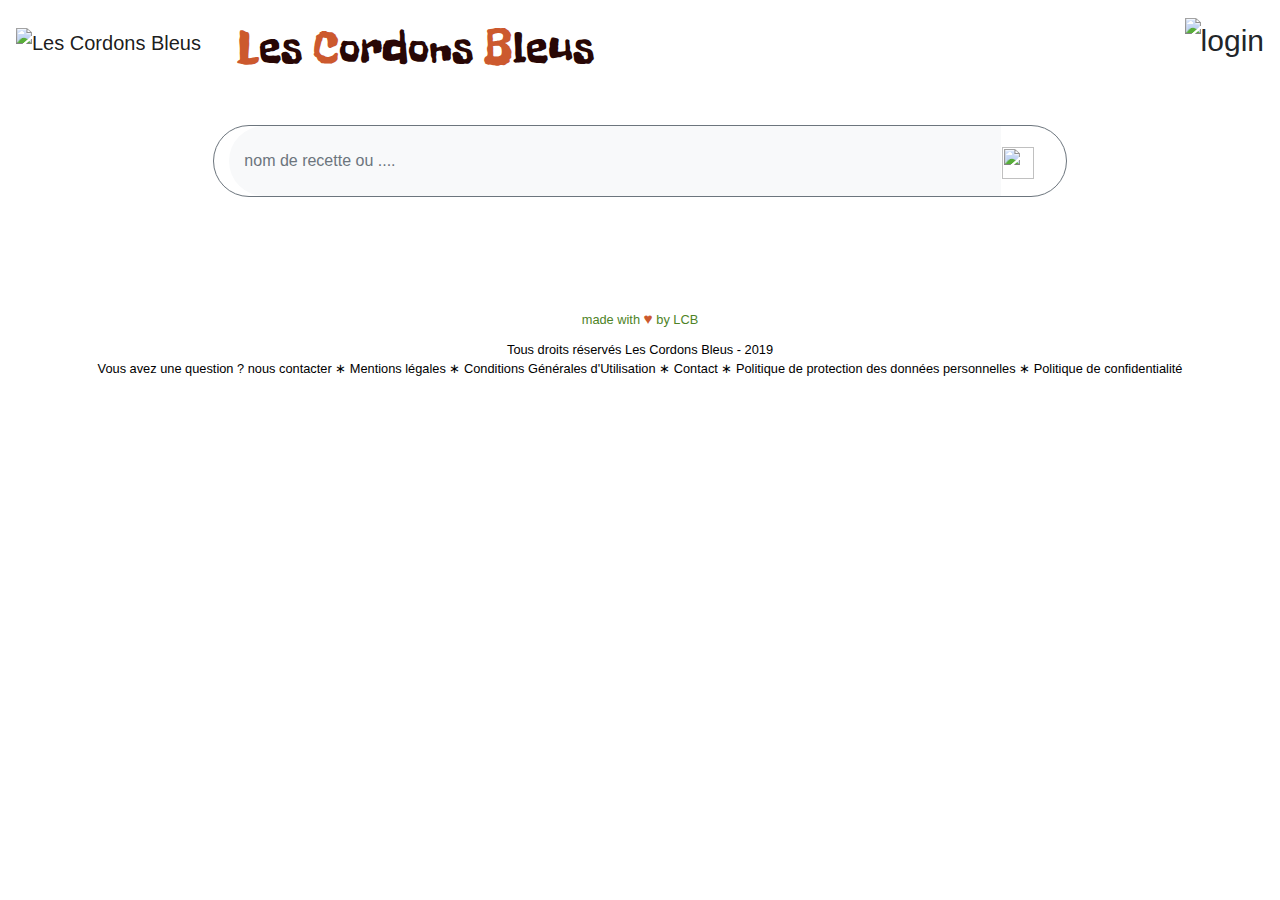
==== src/main/resources/static/index.html @ 360e73ad "modification bouton searchbar ancienne version" ====
﻿<!doctype html>
<html lang="fr">

<head>
    <meta charset="utf-8">
    <meta name="viewport" content="width=device-width, initial-scale=1, shrink-to-fit=no">
    <link rel="stylesheet" href="https://stackpath.bootstrapcdn.com/bootstrap/4.3.1/css/bootstrap.min.css"
          integrity="sha384-ggOyR0iXCbMQv3Xipma34MD+dH/1fQ784/j6cY/iJTQUOhcWr7x9JvoRxT2MZw1T" crossorigin="anonymous">
    <link rel="stylesheet" type="text/css" href="style.css">
    <script src="https://code.jquery.com/jquery-3.4.1.js"
            integrity="sha256-WpOohJOqMqqyKL9FccASB9O0KwACQJpFTUBLTYOVvVU="
            crossorigin="anonymous"></script>
     <script src="javascriptLCB.js"></script> 
      <!-- Font -->
	<link rel="stylesheet" href="https://fonts.googleapis.com/css?family=Font+Name">
	<style>@import url('https://fonts.googleapis.com/css?family=Amaranth|Baloo|Cairo|Freckle+Face|Itim&display=swap');</style>

	<title>Les Cordons Bleus</title>
</head>

<body>

     <!-- NAVBAR top -->
     <nav class="navbar navbartop navbar-expand-sm navbar-light">
         <a href="index.html" class="navbar-brand">
             <img src="./images/logo.png" height="70" class="logoLCB" alt="Les Cordons Bleus">
             <span class="LCB align-middle"><span class="LCB_letter">L</span>es <span class="LCB_letter">C</span>ordons <span class="LCB_letter">B</span>leus</span>
         </a>
         <div class="collapse navbar-collapse" id="navbarCollapse">
             <div class="navbar-nav ml-auto" id="open_menu_nav">
                 <img src="./images/menu1.png" class="logoMenu" height="60" alt="login" style="font-size:30px;cursor:pointer" onclick="openNav()">
             </div>
         </div>
	     <!-- MENU caché -->
	     <div id="mySidenav" class="sidenav">
	        <hr class="barreMenu"/>
	  		<a href="javascript:void(0)" class="closebtn" onclick="closeNav()">&times;</a>
	  		<a href="index.html" id="accueil">Accueil</a>
	        <a href="javascript:update('mes_recettes');">Mes recettes</a>
	        <a href="javascript:update('mes_favoris');">Mes favoris</a>
	        <a href="">Paramètres</a>
	        <a href="connexion.html" id="bouton_connexion">Connexion</a>            
	        <a href="javascript:deconnexion()" id="bouton_deconnexion">Deconnexion</a>
		</div>
	 </nav>
	 <!--  
       s<!-- Recherche -->
        <div class="input-group bar col-md-8 col-sm-10 row border border-secondary rounded-pill mx-auto" style="height: 8vh">
            <input type="search" placeholder="nom de recette ou ...." aria-describedby="button-addon1"
                class="search_bar form-control border-0 bg-light mx-auto" style="height:100%" id="search">
            <button id="button-addon1" type="submit" class="btn btn-link text-primary m-0" onclick="search()">
                <img class="search_icon p-0 m-0" src="https://img.icons8.com/cotton/25/000000/search--v5.png">
            </button>
        </div>

        <!-- LISTE DES RECETTES -->
        <div class="container recettes containerRecettes">
            <div class="row recettesRow" id="card-deck">
            
            </div>
        </div>

        <!-- Footer en mode Desktop-->
        <div class="footerDesktop">
            <div class="footertext1">made with <span class="love">♥</span> by LCB
            </div>
            <div class="footertext-links">
                <p>Tous droits réservés Les Cordons Bleus - 2019</br>
                    Vous avez une question ? <a href="">nous contacter</a> ∗
                    <a href="">Mentions légales</a> ∗
                    <a href="">Conditions Générales d'Utilisation</a> ∗
                    <a href="">Contact</a> ∗
                    <a href="">Politique de protection des données personnelles</a> ∗
                    <a href="">Politique de confidentialité</a>
                </p>
            </div>
        </div>
        <!-- Navbar bottom format mobile xs -->
        <nav class="navbar navbarbottom fixed-bottom navbar-light bg-light">
            <a href="index.html" class="nav-item nav-link"><img src="./images/nav_home.png" height="40" alt="login"></a>
            <a href="#" class="nav-item nav-link"><img src="./images/nav_heart.png" height="40" alt="login"></a>
            <a href="connexion.html" class="nav-item nav-link"><img src="./images/nav_user.png" height="40" alt="login"></a>
            <a href="#" class="nav-item nav-link"><img src="./images/nav_engrenage.png" height="45" alt="login"></a>
        </nav>



        
        <script src="https://stackpath.bootstrapcdn.com/bootstrap/4.3.1/js/bootstrap.min.js"
            integrity="sha384-JjSmVgyd0p3pXB1rRibZUAYoIIy6OrQ6VrjIEaFf/nJGzIxFDsf4x0xIM+B07jRM"
            crossorigin="anonymous"></script>
    </body>

    <script>
    	image();
        $("#menu_navigation").hide();   
    </script>


</html>
---- src/main/resources/static/style.css ----
/* NavBars */
@media (max-width: 575.98px) { 
    .logoMenu{
        visibility: hidden;
    }
    .LCB{
		margin-left:10px;	
		font-size:1.5em;
	}
    .footerDesktop{
        visibility: hidden;
    }  
}
@media (min-width: 576px) { 
    .navbarbottom{
        visibility: hidden;
    }
}
@import url('https://fonts.googleapis.com/css?family=Amaranth|Baloo|Cairo|Freckle+Face|Itim&display=swap');
/*
font-family: 'Righteous', cursive;
font-family: 'Freckle Face', cursive;
font-family: 'Itim', cursive;
font-family: 'Cairo', sans-serif;
font-family: 'Amaranth', sans-serif;
font-family: 'Baloo', cursive;
*/
/*
color:rgb(113, 137, 91);
color:rgb(239, 101, 55);
color:rgb(159, 82, 40);
marron
color:rgb(40, 7, 5);
vert
color:rgb(78, 131, 38);
orange
color:rgb(204, 89, 46);
*/
.logoLCB{
	padding-bottom:10px;
}
.LCB{
	margin-left:30px;	
	color:rgb(40, 7, 5);
	font-size:2.3em;
	font-family: 'Freckle Face', cursive;
}
.LCB_letter{
	color:rgb(204, 89, 46) !important;
}
.logoMenu:hover{
	width:62px;
	height:62px;

}
h1{
	font-family: "Gill Sans", sans-serif;
	color:rgb(204, 89, 46);
    text-align: center;
    font-size: 3em;
    margin: 1em;
}
h2{
	color:rgb(40, 7, 5) !important;
	font-size: 1.5em;
}
/* Footer Desktop */
.footertext1{
    margin-top: 50px;
    font-size: 0.8em;
    text-align: center;
    color:rgb(78, 131, 38);
}
.footertext-links{
    margin-top: 10px;
    font-size: 0.8em;
    text-align: center;
    color:black;
}
.footertext-links a:link, a:visited, a:focus {
    text-decoration:none;
    color:black;
}
.love{
	color:rgb(204, 89, 46);
	font-weight:bold;
	font-size: 1.2em;
}

/* MENU */
@media screen and (max-height: 450px) {
  .sidenav {padding-top: 15px;}
  .sidenav a {font-size: 18px;}
}

.sidenav {
  height: 100%;
  width: 0;
  position: fixed;
  z-index: 1;
  top: 0;
  right: 0;
  background-color: #111;
  overflow-x: hidden;
  transition: 0.5s;
  padding-top: 60px;
}
.sidenav a , .sidenav p{
  padding: 8px 8px 8px 32px;
  text-decoration: none;
  font-size: 25px;
  color: #818181;
  display: block;
  transition: 0.3s;
}
.sidenav a:hover {
  color: #f1f1f1;
}
.sidenav .closebtn {
  position: absolute;
  color:rgb(78, 131, 38);
  top: 0;
  right: 25px;
  font-size: 40px;
  font-weight:bold;
  margin-left: 50px;
}
#pseudo{
	color: #f1f1f1;
	font-size: 2em;
}
/*
.barreMenu{
	position: relative;
	color: white;
	height:2px;
	z-index: auto;
}
*/


/* PAGE ACCUEIL */
/* Barre de recherche */
.bar{
	margin-top:30px;
}
.search_bar{
    border-radius: 50px 0px 0px 50px;
    padding: 0px;
    padding-left: 15px;
    height:100%;
}
.search_icon{
    height: 2rem;
    width: 2rem;
    margin: 0px;
    padding: 0px;
}

#button-addon1{
    margin:0px;
    padding: 3px 1rem 0px 0px;
}


/* CARDS RECETTE */
.recettes{
    margin-top: 60px;
}
.recettesRow{
    display: flex; 
    justify-content: center;   
}
.cardRecette{
	max-width:300px;
	display:flex;
	padding: 0px;
	box-shadow: 0 4px 8px 0 rgba(0,0,0,0.2);
  	transition: 0.3s;
  	border-radius: 10px;
	margin: 20px;
}
.cardRecette:hover {
  	box-shadow: 0 8px 16px 0 rgba(0,0,0,0.3);
}
.cardRecette:hover .cardImageRecette{
	opacity: 0.5;
  	filter: alpha(opacity=50);
}
.thumbnail{
	width: 100%;
}
.card-image-container {
	border-radius: 10px 10px 0 0;
    width: 100%;
    height: 211px;
    position: relative;
    overflow: hidden;
}

.card-image-container img {
	border-radius: 10px 10px 0 0;
    min-height: 100%;
    min-width: 100%;
    position: absolute;
    top: -9999px;
    bottom: -9999px;
    left: -9999px;
    right: -9999px;
    margin: auto;
}

.cardImageRecette{
	border-radius: 10px 10px 0 0;
	width: 100%;
	max-width:300px;
}
.cardTitreRecette{
	height:90px;
	letter-spacing: .1.5rem;
	text-align:center;
	padding:10px 20px;
	-webkit-line-clamp: 2;
	overflow : hidden;
	text-overflow: ellipsis;
	display: -webkit-box;
	-webkit-box-orient: vertical;
}
.cardTextRecette{
	text-align:justify;
	padding:10px 20px;
	-webkit-line-clamp: 4;
	height: 6.5rem;
	overflow : hidden;
	text-overflow: ellipsis;
	display: -webkit-box;
	-webkit-box-orient: vertical;
}
.cardLinkRecette{
    vertical-align: bottom;
	color: rgb(67, 123, 28);
	margin:30px 20px;
	text-align: center;
	font-style: italic;
	font-size: 1.2em;
}
.cardLinkRecette a:hover{
	font-weight: bold;
	color: rgb(67, 123, 28);
	text-decoration: none;
}
.cardLinkRecette a:link {
	color: rgb(67, 123, 28);
	text-decoration: none;
}
.cardLinkRecette a:visited {
	color: rgb(67, 123, 28);
	text-decoration: none;
}
.cardLinkRecette a:active {
	color: rgb(67, 123, 28);
	text-decoration: none;
}

/* PAGE CONNEXION */
/* Connexion */
#have_account{
	text-decoration: none;
	color:rgb(67, 123, 28);
	padding:10px;
}
#have_account:hover{
	text-decoration: none;
	color:rgb(67, 123, 28);
	font-weight: bold;
}
#create_account{
	text-decoration: none;
	color:rgb(67, 123, 28);
	padding:10px;
}
#create_account:hover{
	text-decoration: none;
	color:rgb(67, 123, 28);
	font-weight: bold;
}

.main_connexion{
    flex-direction: column;
}

input {
    height: 35px;
}

#connexion_form{
    border: 1px solid rgb(199, 199, 199);
    border-radius: 3%;
}
#cree_compte_form {
    border: 1px solid rgb(199, 199, 199);
    border-radius: 3%;
}

.statique{
    text-align: center;
}
button{
    padding:0.5rem;
    margin: 1rem;
    font-weight: bold;
}
.pswd{ 
    background-image:url(https://img.icons8.com/office/25/000000/lock-2.png); 
    background-repeat: no-repeat; 
    background-position: 5px 3px;
    padding-left: 40px;
    border-radius: 5px;
    outline: none;
    border: solid 1px rgb(163, 163, 163);
    }
.user{ 
    background-image:url(https://img.icons8.com/ultraviolet/25/000000/user.png); 
    background-repeat: no-repeat; 
    background-position: 5px 3px;
    padding-left: 40px;
    border-radius: 5px;
    border: solid 1px rgb(163, 163, 163);
    }
.email{ 
    background-image:url(https://img.icons8.com/ultraviolet/25/000000/email.png); 
    background-repeat: no-repeat; 
    background-position: 5px 3px;
    padding-left: 40px;
    border-radius: 5px;
    border: solid 1px rgb(163, 163, 163);
    }

input:focus {
        box-shadow: 0 0 2pt 2pt  rgb(126, 181, 206);
        outline-color: rgb(126, 181, 206);
    }

/* MES RECETTES (QUAND L'UTILISATEUR SE CONNECTE */
#conteneur_recettes_perso{
    display : flex;
}
.allerAjouR{
    margin-top:40px;
    margin-right: 50px;
}

/* PAGE CREATION RECETTE */
.maCreationR{
    margin:60px;
}
.cardR{
    padding:50px;
}
.titreCardRecette{
    margin-top:30px;
    font-size: 2.5em;
}
.titreinfo1R{
    margin-top:60px;
    font-size: 1.5em;
}
.poidsR{
    margin-top:40px;
}
.recettePreparation{
    margin-top:30px;
}
.validAjouR{
    margin-top:40px;
    margin-right: 50px;
}
.titrePpl{
    width : 50%;
    display : inline-block;
    font-weight : bold;
}
.titre{
    width : 20%;
    display : inline-block;
    font-weight : bold;
}
.listeIngredient{
	font-size: 1.2em;
}

.tableauNutri{
	margin-top: 30px;
}
.titreTableau{
	margin:30px;
	text-align: center;
}
.ctnr{
    border-top : solid grey 1px;
}
.nomNut{
    width : 100px;
    display: inline-block;
    vertical-align : top;
}
.nut1{
    width:40%;
    display: inline-block;
	flex-direction: row;
    justify-content: flex-start;
}
.nut2{
    width:20%;
    display: inline-block;
    
}

.nutri{
	width : 60px;
    margin-left: 30px;
    display : inline-block;
    vertical-align : top;
}

.total{
	vertical-align : top;
	margin-left: 30px;
}
.pP{
    vertical-align : top;
}
.ingredients{
	display : inline-block;
}
.quantites{
	display : inline-block;
}
/* ajout photo */
.ajoutImage{
	margin-top:40px;
}

/* DETAIL RECETTE */
.table>thead>tr {
	background-color:rgb(204, 89, 46);
	color:white;
	border-color: rgb(204, 89, 46);
}
.quantity {
	background-color:rgb(78, 131, 38) !important;
	color:white;

}

/* MES FAVORIS */
#conteneur_favoris{
    background-color: rgb(240, 240, 240);
    display : flex;
    flex-direction : column;
    align-items : center;

}

.hidden{
	visibility: hidden;
}
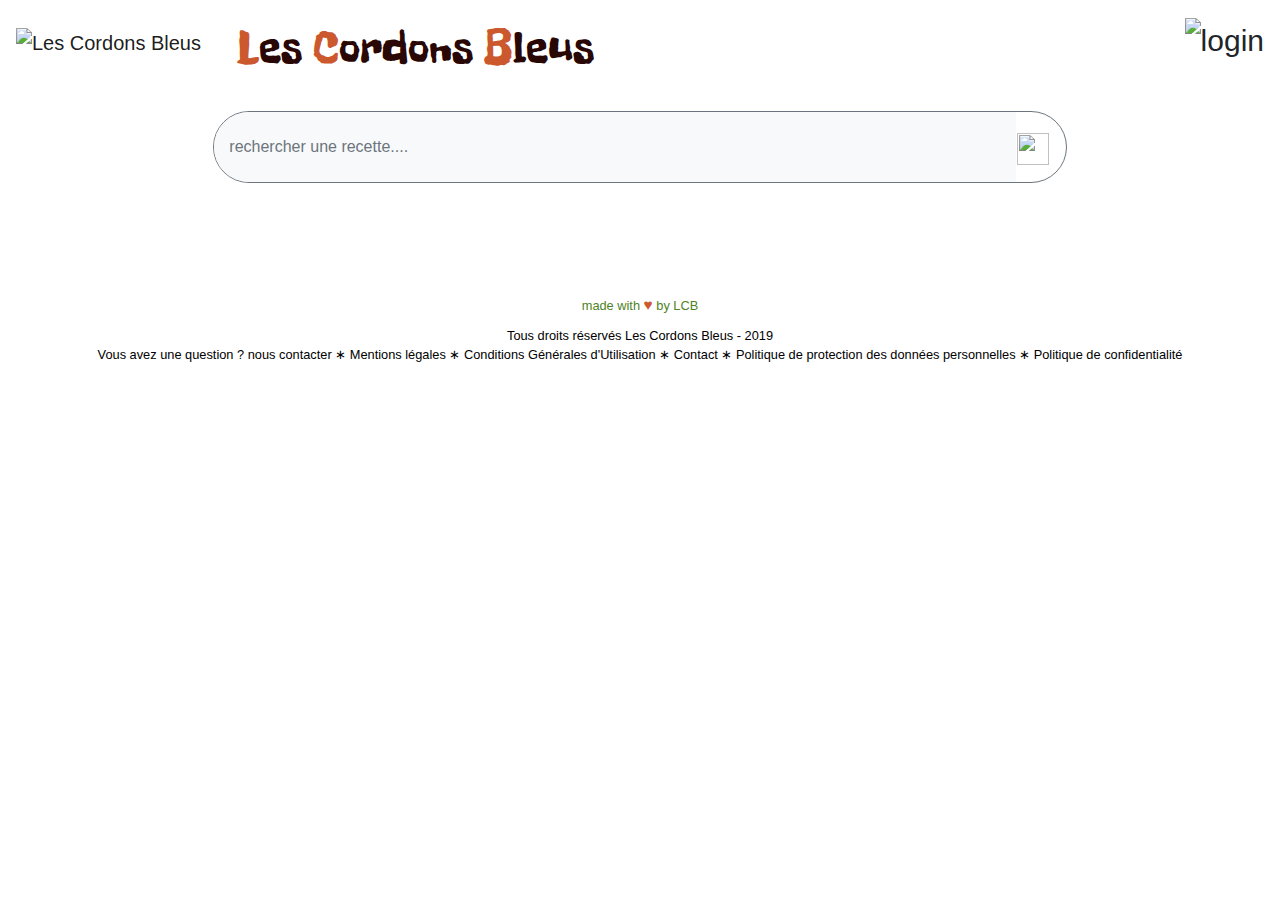
==== commit bf50b731: "error dans le paragraphe" ====
--- a/src/main/resources/static/index.html
+++ b/src/main/resources/static/index.html
@@ -1,100 +1,100 @@
-﻿<!doctype html>
-<html lang="fr">
-
-<head>
-    <meta charset="utf-8">
-    <meta name="viewport" content="width=device-width, initial-scale=1, shrink-to-fit=no">
-    <link rel="stylesheet" href="https://stackpath.bootstrapcdn.com/bootstrap/4.3.1/css/bootstrap.min.css"
-          integrity="sha384-ggOyR0iXCbMQv3Xipma34MD+dH/1fQ784/j6cY/iJTQUOhcWr7x9JvoRxT2MZw1T" crossorigin="anonymous">
-    <link rel="stylesheet" type="text/css" href="style.css">
-    <script src="https://code.jquery.com/jquery-3.4.1.js"
-            integrity="sha256-WpOohJOqMqqyKL9FccASB9O0KwACQJpFTUBLTYOVvVU="
-            crossorigin="anonymous"></script>
-     <script src="javascriptLCB.js"></script> 
-      <!-- Font -->
-	<link rel="stylesheet" href="https://fonts.googleapis.com/css?family=Font+Name">
-	<style>@import url('https://fonts.googleapis.com/css?family=Amaranth|Baloo|Cairo|Freckle+Face|Itim&display=swap');</style>
-
-	<title>Les Cordons Bleus</title>
-</head>
-
-<body>
-
-     <!-- NAVBAR top -->
-     <nav class="navbar navbartop navbar-expand-sm navbar-light">
-         <a href="index.html" class="navbar-brand">
-             <img src="./images/logo.png" height="70" class="logoLCB" alt="Les Cordons Bleus">
-             <span class="LCB align-middle"><span class="LCB_letter">L</span>es <span class="LCB_letter">C</span>ordons <span class="LCB_letter">B</span>leus</span>
-         </a>
-         <div class="collapse navbar-collapse" id="navbarCollapse">
-             <div class="navbar-nav ml-auto" id="open_menu_nav">
-                 <img src="./images/menu1.png" class="logoMenu" height="60" alt="login" style="font-size:30px;cursor:pointer" onclick="openNav()">
-             </div>
-         </div>
-	     <!-- MENU caché -->
-	     <div id="mySidenav" class="sidenav">
-	        <hr class="barreMenu"/>
-	  		<a href="javascript:void(0)" class="closebtn" onclick="closeNav()">&times;</a>
-	  		<a href="index.html" id="accueil">Accueil</a>
-	        <a href="javascript:update('mes_recettes');">Mes recettes</a>
-	        <a href="javascript:update('mes_favoris');">Mes favoris</a>
-	        <a href="">Paramètres</a>
-	        <a href="connexion.html" id="bouton_connexion">Connexion</a>            
-	        <a href="javascript:deconnexion()" id="bouton_deconnexion">Deconnexion</a>
-		</div>
-	 </nav>
-	 <!--  
-       s<!-- Recherche -->
-        <div class="input-group bar col-md-8 col-sm-10 row border border-secondary rounded-pill mx-auto" style="height: 8vh">
-            <input type="search" placeholder="nom de recette ou ...." aria-describedby="button-addon1"
-                class="search_bar form-control border-0 bg-light mx-auto" style="height:100%" id="search">
-            <button id="button-addon1" type="submit" class="btn btn-link text-primary m-0" onclick="search()">
-                <img class="search_icon p-0 m-0" src="https://img.icons8.com/cotton/25/000000/search--v5.png">
-            </button>
-        </div>
-
-        <!-- LISTE DES RECETTES -->
-        <div class="container recettes containerRecettes">
-            <div class="row recettesRow" id="card-deck">
-            
-            </div>
-        </div>
-
-        <!-- Footer en mode Desktop-->
-        <div class="footerDesktop">
-            <div class="footertext1">made with <span class="love">♥</span> by LCB
-            </div>
-            <div class="footertext-links">
-                <p>Tous droits réservés Les Cordons Bleus - 2019</br>
-                    Vous avez une question ? <a href="">nous contacter</a> ∗
-                    <a href="">Mentions légales</a> ∗
-                    <a href="">Conditions Générales d'Utilisation</a> ∗
-                    <a href="">Contact</a> ∗
-                    <a href="">Politique de protection des données personnelles</a> ∗
-                    <a href="">Politique de confidentialité</a>
-                </p>
-            </div>
-        </div>
-        <!-- Navbar bottom format mobile xs -->
-        <nav class="navbar navbarbottom fixed-bottom navbar-light bg-light">
-            <a href="index.html" class="nav-item nav-link"><img src="./images/nav_home.png" height="40" alt="login"></a>
-            <a href="#" class="nav-item nav-link"><img src="./images/nav_heart.png" height="40" alt="login"></a>
-            <a href="connexion.html" class="nav-item nav-link"><img src="./images/nav_user.png" height="40" alt="login"></a>
-            <a href="#" class="nav-item nav-link"><img src="./images/nav_engrenage.png" height="45" alt="login"></a>
-        </nav>
-
-
-
-        
-        <script src="https://stackpath.bootstrapcdn.com/bootstrap/4.3.1/js/bootstrap.min.js"
-            integrity="sha384-JjSmVgyd0p3pXB1rRibZUAYoIIy6OrQ6VrjIEaFf/nJGzIxFDsf4x0xIM+B07jRM"
-            crossorigin="anonymous"></script>
-    </body>
-
-    <script>
-    	image();
-        $("#menu_navigation").hide();   
-    </script>
-
-
-</html>
+<!doctype html>
+<html lang="fr" xmlns:th="http://www.thymeleaf.org">
+
+<head>
+    <meta charset="utf-8">
+    <meta name="viewport" content="width=device-width, initial-scale=1, shrink-to-fit=no">
+    <link rel="stylesheet" href="https://stackpath.bootstrapcdn.com/bootstrap/4.3.1/css/bootstrap.min.css"
+          integrity="sha384-ggOyR0iXCbMQv3Xipma34MD+dH/1fQ784/j6cY/iJTQUOhcWr7x9JvoRxT2MZw1T" crossorigin="anonymous">
+    <link rel="stylesheet" type="text/css" href="style.css">
+    <script src="https://code.jquery.com/jquery-3.4.1.js"
+            integrity="sha256-WpOohJOqMqqyKL9FccASB9O0KwACQJpFTUBLTYOVvVU="
+            crossorigin="anonymous"></script>
+     <script src="javascriptLCB.js"></script> 
+      <!-- Font -->
+	<link rel="stylesheet" href="https://fonts.googleapis.com/css?family=Font+Name">
+	<style>@import url('https://fonts.googleapis.com/css?family=Amaranth|Baloo|Cairo|Freckle+Face|Itim&display=swap');</style>
+
+	<title>Les Cordons Bleus</title>
+</head>
+
+<body>
+
+     <!-- NAVBAR top -->
+     <nav class="navbar navbartop navbar-expand-sm navbar-light">
+         <a href="index.html" class="navbar-brand">
+             <img src="./images/logo.png" height="70" class="logoLCB" alt="Les Cordons Bleus">
+             <span class="LCB align-middle"><span class="LCB_letter">L</span>es <span class="LCB_letter">C</span>ordons <span class="LCB_letter">B</span>leus</span>
+         </a>
+         <div class="collapse navbar-collapse" id="navbarCollapse">
+             <div class="navbar-nav ml-auto" id="open_menu_nav">
+                 <img src="./images/menu1.png" class="logoMenu" height="60" alt="login" style="font-size:30px;cursor:pointer" onclick="openNav()">
+             </div>
+         </div>
+	     <!-- MENU caché -->
+	     <div id="mySidenav" class="sidenav">
+	        <hr class="barreMenu"/>
+	  		<a href="javascript:void(0)" class="closebtn" onclick="closeNav()">&times;</a>
+	  		<a href="index.html" id="accueil">Accueil</a>
+	        <a href="javascript:update('mes_recettes');">Mes recettes</a>
+	        <a href="javascript:update('mes_favoris');">Mes favoris</a>
+	        <a href="">Paramètres</a>
+	        <a href="connexion.html" id="bouton_connexion">Connexion</a>            
+	        <a href="javascript:deconnexion()" id="bouton_deconnexion">Deconnexion</a>
+		</div>
+	 </nav>
+	 <!--  
+        <!-- Recherche-->
+        <div class="input-group bar col-md-8 col-sm-10 row border border-secondary rounded-pill mx-auto my-3 p-0" style="height: 8vh">
+            <input type="search" placeholder="rechercher une recette...." aria-describedby="button-addon1"
+                class="search_bar form-control border-0 bg-light mx-auto" style="height:100%" id="search">
+            <button id="button-addon1" type="submit" class="btn btn-link text-primary m-0" onclick="search()">
+                <img class="search_icon p-0 m-0" src="https://img.icons8.com/cotton/25/000000/search--v5.png">
+            </button>
+        </div>
+         
+        <!-- LISTE DES RECETTES -->
+        <div class="container recettes containerRecettes">
+            <div class="row recettesRow" id="card-deck">
+            
+            </div>
+        </div>
+
+        <!-- Footer en mode Desktop-->
+        <div class="footerDesktop">
+            <div class="footertext1">made with <span class="love">♥</span> by LCB
+            </div>
+            <div class="footertext-links">
+                <p>Tous droits réservés Les Cordons Bleus - 2019</br>
+                    Vous avez une question ? <a href="">nous contacter</a> ∗
+                    <a href="">Mentions légales</a> ∗
+                    <a href="">Conditions Générales d'Utilisation</a> ∗
+                    <a href="">Contact</a> ∗
+                    <a href="">Politique de protection des données personnelles</a> ∗
+                    <a href="">Politique de confidentialité</a>
+                </p>
+            </div>
+        </div>
+        <!-- Navbar bottom format mobile xs -->
+        <nav class="navbar navbarbottom fixed-bottom navbar-light bg-light">
+            <a href="index.html" class="nav-item nav-link"><img src="./images/nav_home.png" height="40" alt="login"></a>
+            <a href="#" class="nav-item nav-link"><img src="./images/nav_heart.png" height="40" alt="login"></a>
+            <a href="connexion.html" class="nav-item nav-link"><img src="./images/nav_user.png" height="40" alt="login"></a>
+            <a href="#" class="nav-item nav-link"><img src="./images/nav_engrenage.png" height="45" alt="login"></a>
+        </nav>
+
+
+
+        
+        <script src="https://stackpath.bootstrapcdn.com/bootstrap/4.3.1/js/bootstrap.min.js"
+            integrity="sha384-JjSmVgyd0p3pXB1rRibZUAYoIIy6OrQ6VrjIEaFf/nJGzIxFDsf4x0xIM+B07jRM"
+            crossorigin="anonymous"></script>
+    </body>
+
+    <script>
+    	image();
+        $("#menu_navigation").hide();   
+    </script>
+
+
+</html>--- a/src/main/resources/static/style.css
+++ b/src/main/resources/static/style.css
@@ -297,6 +297,14 @@
     border: 1px solid rgb(199, 199, 199);
     border-radius: 3%;
 }
+#accountsInfos{
+	margin: 5px;
+	text-align: center;
+}
+#accountInfos{
+	margin: 5px;
+	text-align: center;
+}
 #cree_compte_form {
     border: 1px solid rgb(199, 199, 199);
     border-radius: 3%;
